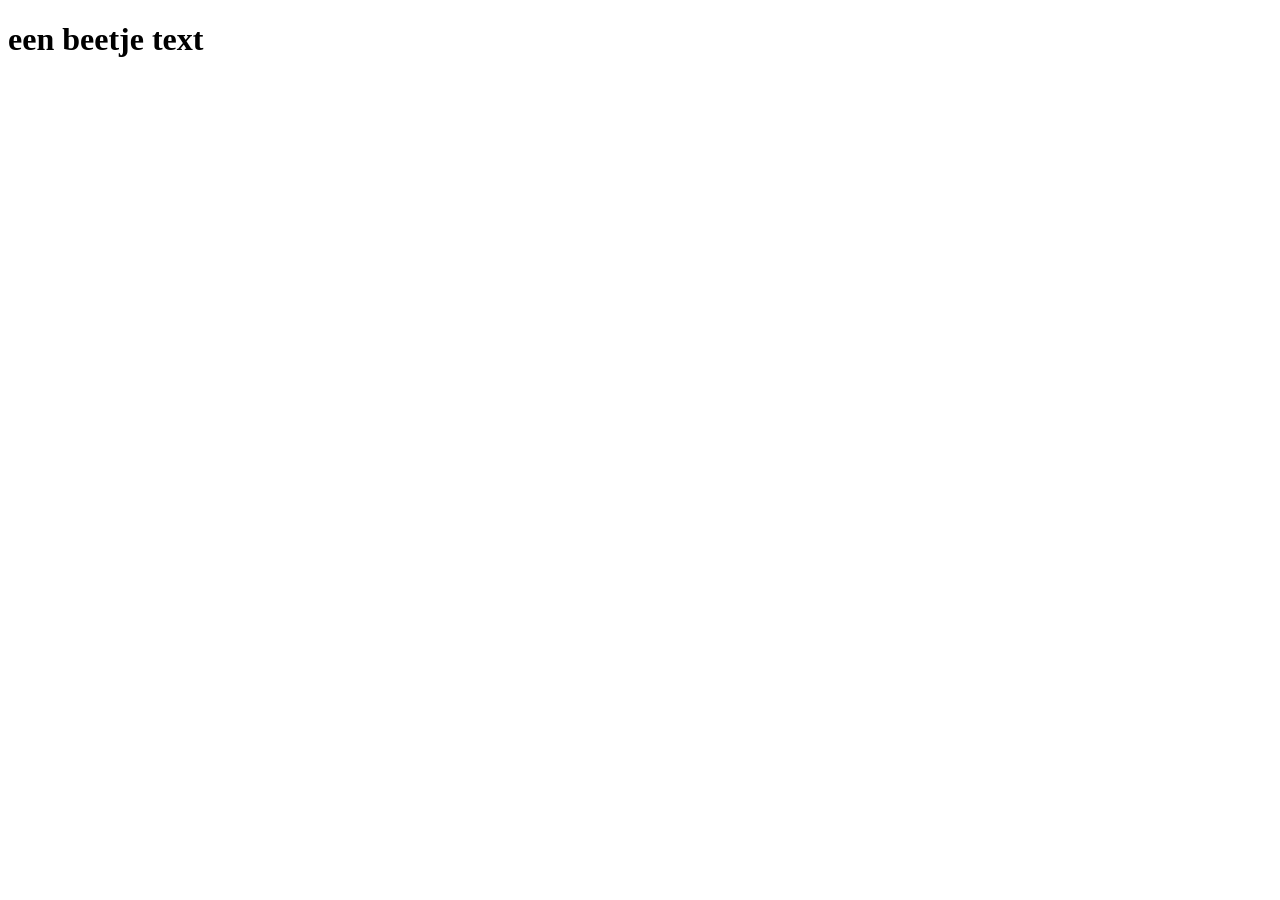
==== index.html @ 3d0d277b "text commit" ====
<!DOCTYPE html>
<html lang="en">
<head>
    <meta charset="UTF-8">
    <meta name="viewport" content="width=device-width, initial-scale=1.0">
    <title>Document</title>
    <link rel="stylesheet" href="styles.css">
<style>
    .flex-container{
        display: flex;
        flex-direction: row;
    }
</style>
</head>
<body>
    <div class = .flex-container>
        <h1>een beetje text</h1>
    </div>
</body>
</html>
---- styles.css ----
.flex-container{
   height: 200px;
   align-items: flex-start; 
  
}
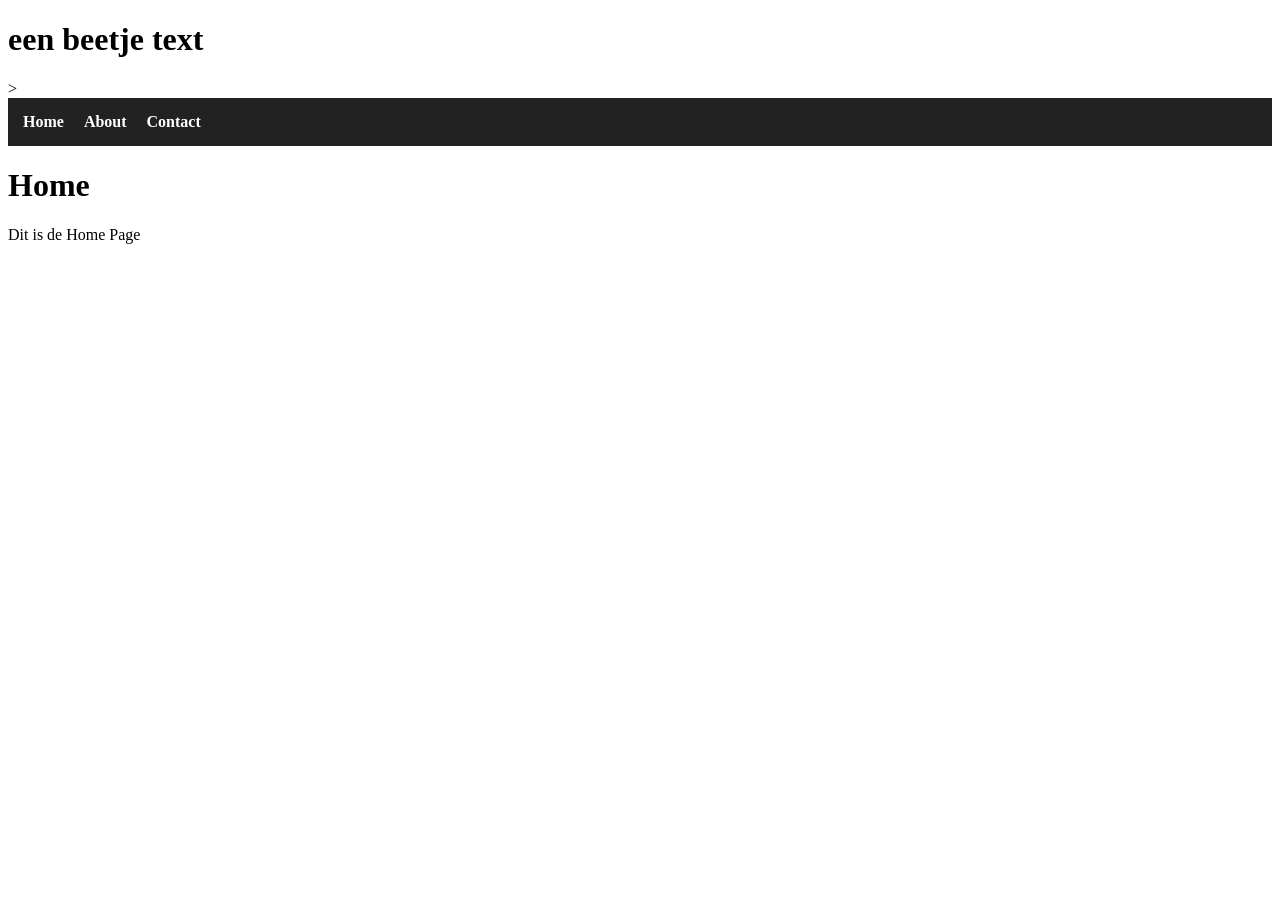
==== commit 3ea443da: "Merge branch 'main' into Dean" ====
--- a/index.html
+++ b/index.html
@@ -16,5 +16,17 @@
     <div class = .flex-container>
         <h1>een beetje text</h1>
     </div>
+
+    ><nav>
+        <ul class="nav">
+            <li><a href="index.html">Home</a></li>
+            <li><a href="about.html">About</a></li>
+            <li><a href="contact.html">Contact</a></li>
+        </ul>
+    </nav>
+
+    <h1>Home</h1>
+    <p>Dit is de Home Page</p>
+    
 </body>
 </html>
--- a/styles.css
+++ b/styles.css
@@ -2,4 +2,22 @@
    height: 200px;
    align-items: flex-start; 
   
-}+}
+.nav {
+  list-style: none;
+  display: flex;
+  gap: 20px;
+  background-color: #222;
+  padding: 15px;
+  margin: 0;
+}
+
+.nav li a {
+  color: white;
+  text-decoration: none;
+  font-weight: bold;
+}
+
+.nav li a:hover {
+  text-decoration: underline;
+}
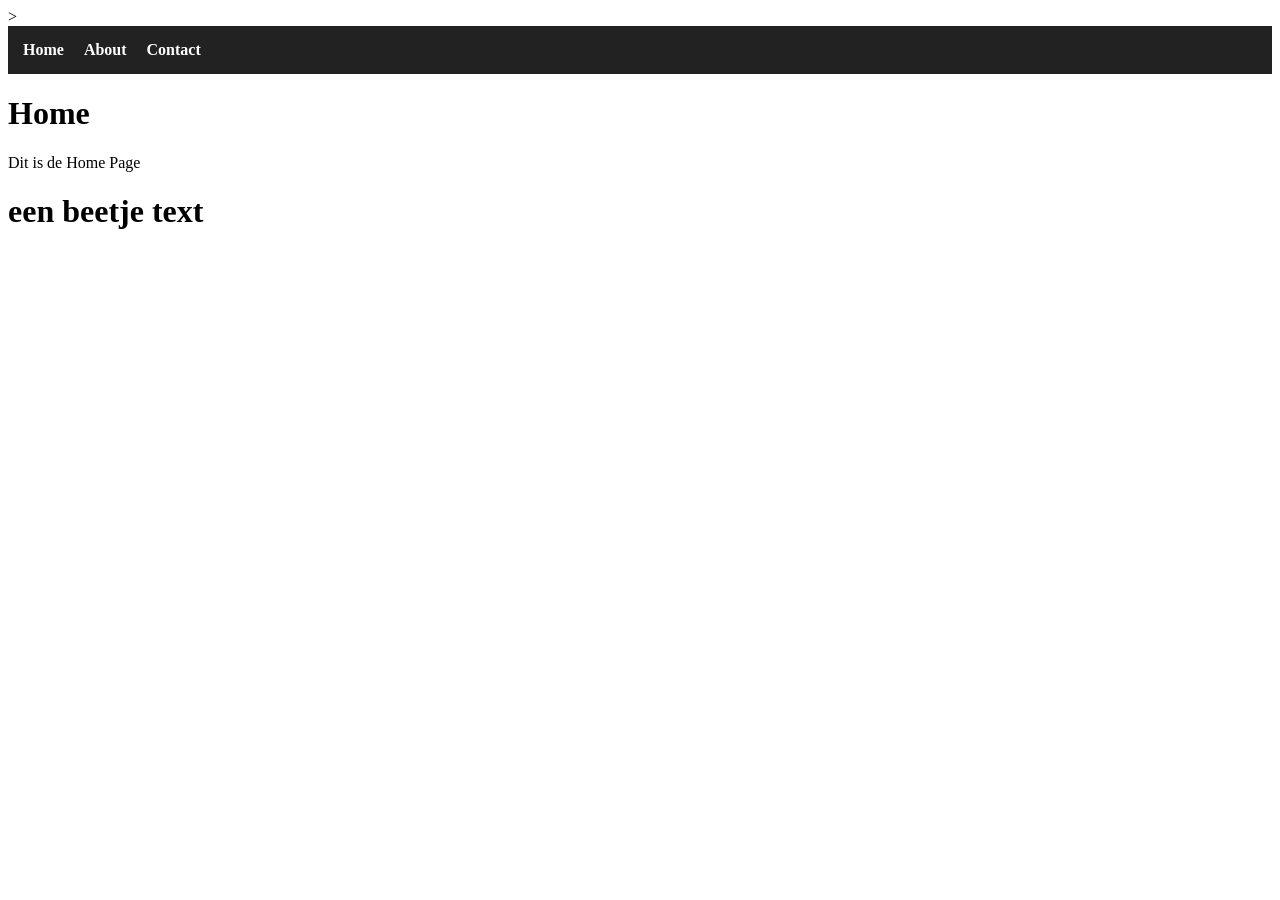
==== commit efc02528: "text goed" ====
--- a/index.html
+++ b/index.html
@@ -13,9 +13,7 @@
 </style>
 </head>
 <body>
-    <div class = .flex-container>
-        <h1>een beetje text</h1>
-    </div>
+    
 
     ><nav>
         <ul class="nav">
@@ -28,5 +26,8 @@
     <h1>Home</h1>
     <p>Dit is de Home Page</p>
     
+    <div class = .flex-container>
+        <h1>een beetje text</h1>
+    </div>
 </body>
 </html>
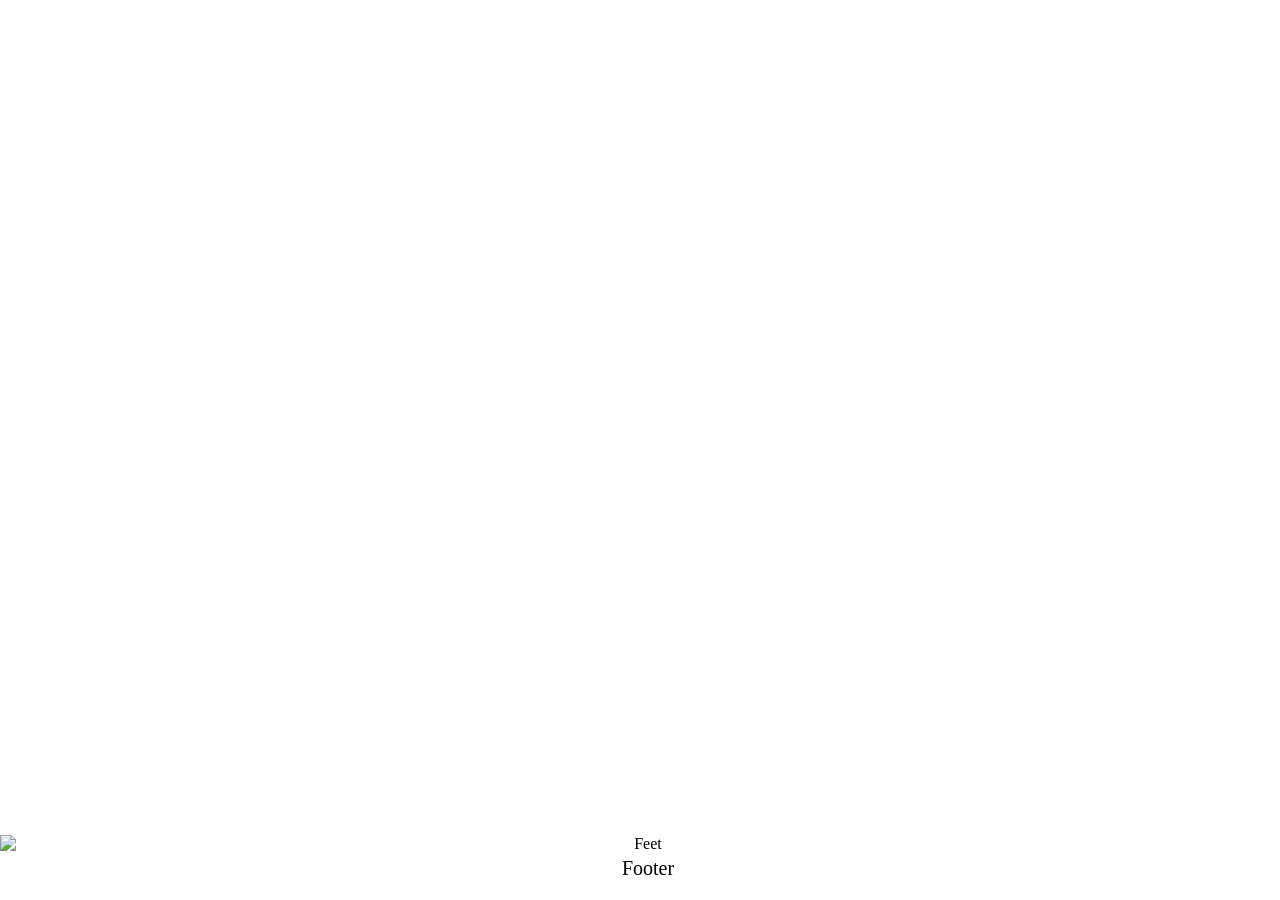
==== commit d8ec0016: "FooterMees" ====
--- a/index.html
+++ b/index.html
@@ -5,29 +5,10 @@
     <meta name="viewport" content="width=device-width, initial-scale=1.0">
     <title>Document</title>
     <link rel="stylesheet" href="styles.css">
-<style>
-    .flex-container{
-        display: flex;
-        flex-direction: row;
-    }
-</style>
 </head>
 <body>
     
-
-    ><nav>
-        <ul class="nav">
-            <li><a href="index.html">Home</a></li>
-            <li><a href="about.html">About</a></li>
-            <li><a href="contact.html">Contact</a></li>
-        </ul>
-    </nav>
-
-    <h1>Home</h1>
-    <p>Dit is de Home Page</p>
-    
-    <div class = .flex-container>
-        <h1>een beetje text</h1>
-    </div>
+    <img src="img/Feet.png" class="foto1" alt="Feet">
+    <footer><p>Footer</p></footer>
 </body>
 </html>
--- a/styles.css
+++ b/styles.css
@@ -1,23 +1,16 @@
-.flex-container{
-   height: 200px;
-   align-items: flex-start; 
-  
+.foto1{
+position: fixed;
+  left: 0;
+  bottom: 0;
+  width: 100%;
+  height: 65px;
+  text-align: center;
 }
-.nav {
-  list-style: none;
-  display: flex;
-  gap: 20px;
-  background-color: #222;
-  padding: 15px;
-  margin: 0;
-}
-
-.nav li a {
-  color: white;
-  text-decoration: none;
-  font-weight: bold;
-}
-
-.nav li a:hover {
-  text-decoration: underline;
-}
+footer{
+    position: fixed;
+    bottom: 0;
+    Width: 100%;
+    color: black;
+    text-align: center;
+    font-size: 20px;
+}
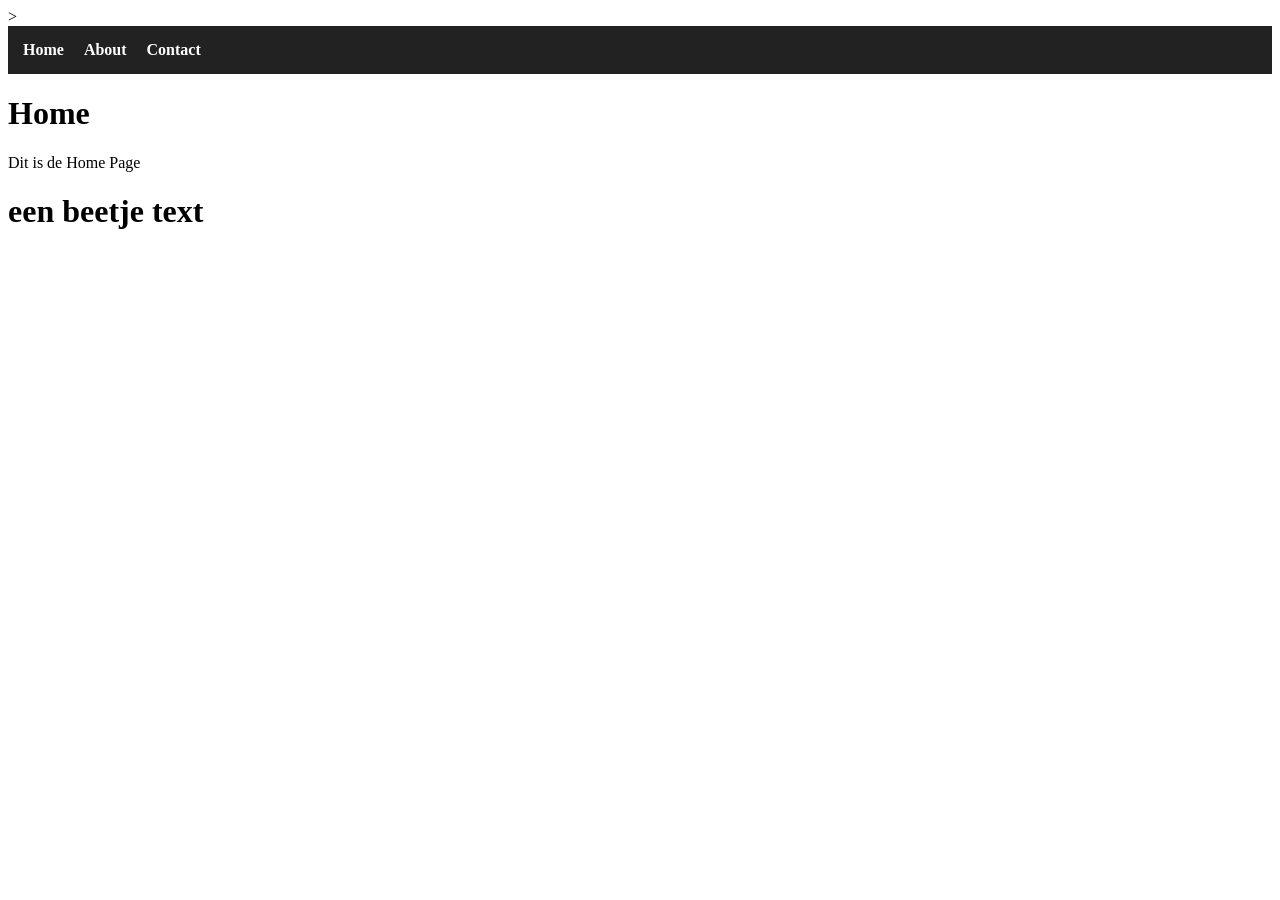
==== commit 2559a0c8: "Merge pull request #3 from Deaninho1/main website UI" ====
--- a/index.html
+++ b/index.html
@@ -5,10 +5,29 @@
     <meta name="viewport" content="width=device-width, initial-scale=1.0">
     <title>Document</title>
     <link rel="stylesheet" href="styles.css">
+<style>
+    .flex-container{
+        display: flex;
+        flex-direction: row;
+    }
+</style>
 </head>
 <body>
     
-    <img src="img/Feet.png" class="foto1" alt="Feet">
-    <footer><p>Footer</p></footer>
+
+    ><nav>
+        <ul class="nav">
+            <li><a href="index.html">Home</a></li>
+            <li><a href="about.html">About</a></li>
+            <li><a href="contact.html">Contact</a></li>
+        </ul>
+    </nav>
+
+    <h1>Home</h1>
+    <p>Dit is de Home Page</p>
+    
+    <div class = .flex-container>
+        <h1>een beetje text</h1>
+    </div>
 </body>
 </html>
--- a/styles.css
+++ b/styles.css
@@ -1,16 +1,23 @@
-.foto1{
-position: fixed;
-  left: 0;
-  bottom: 0;
-  width: 100%;
-  height: 65px;
-  text-align: center;
+.flex-container{
+   height: 200px;
+   align-items: flex-start; 
+  
 }
-footer{
-    position: fixed;
-    bottom: 0;
-    Width: 100%;
-    color: black;
-    text-align: center;
-    font-size: 20px;
-}+.nav {
+  list-style: none;
+  display: flex;
+  gap: 20px;
+  background-color: #222;
+  padding: 15px;
+  margin: 0;
+}
+
+.nav li a {
+  color: white;
+  text-decoration: none;
+  font-weight: bold;
+}
+
+.nav li a:hover {
+  text-decoration: underline;
+}
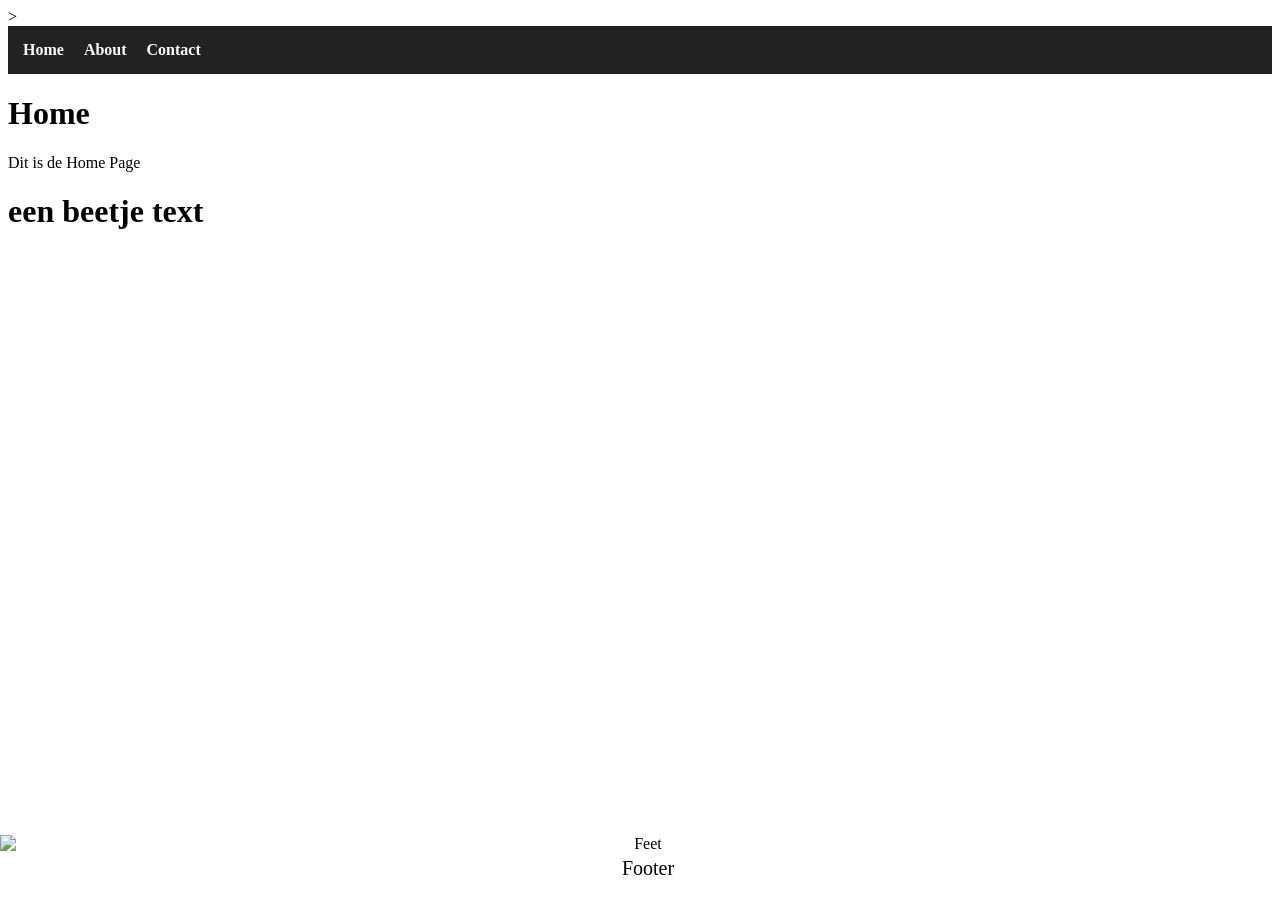
==== commit 3f249af6: "Merge branch 'main' into Mees" ====
--- a/index.html
+++ b/index.html
@@ -14,6 +14,8 @@
 </head>
 <body>
     
+    <img src="img/Feet.png" class="foto1" alt="Feet">
+    <footer><p>Footer</p></footer>
 
     ><nav>
         <ul class="nav">
--- a/styles.css
+++ b/styles.css
@@ -1,3 +1,19 @@
+.foto1{
+position: fixed;
+  left: 0;
+  bottom: 0;
+  width: 100%;
+  height: 65px;
+  text-align: center;
+}
+footer{
+    position: fixed;
+    bottom: 0;
+    Width: 100%;
+    color: black;
+    text-align: center;
+    font-size: 20px;
+}
 .flex-container{
    height: 200px;
    align-items: flex-start; 
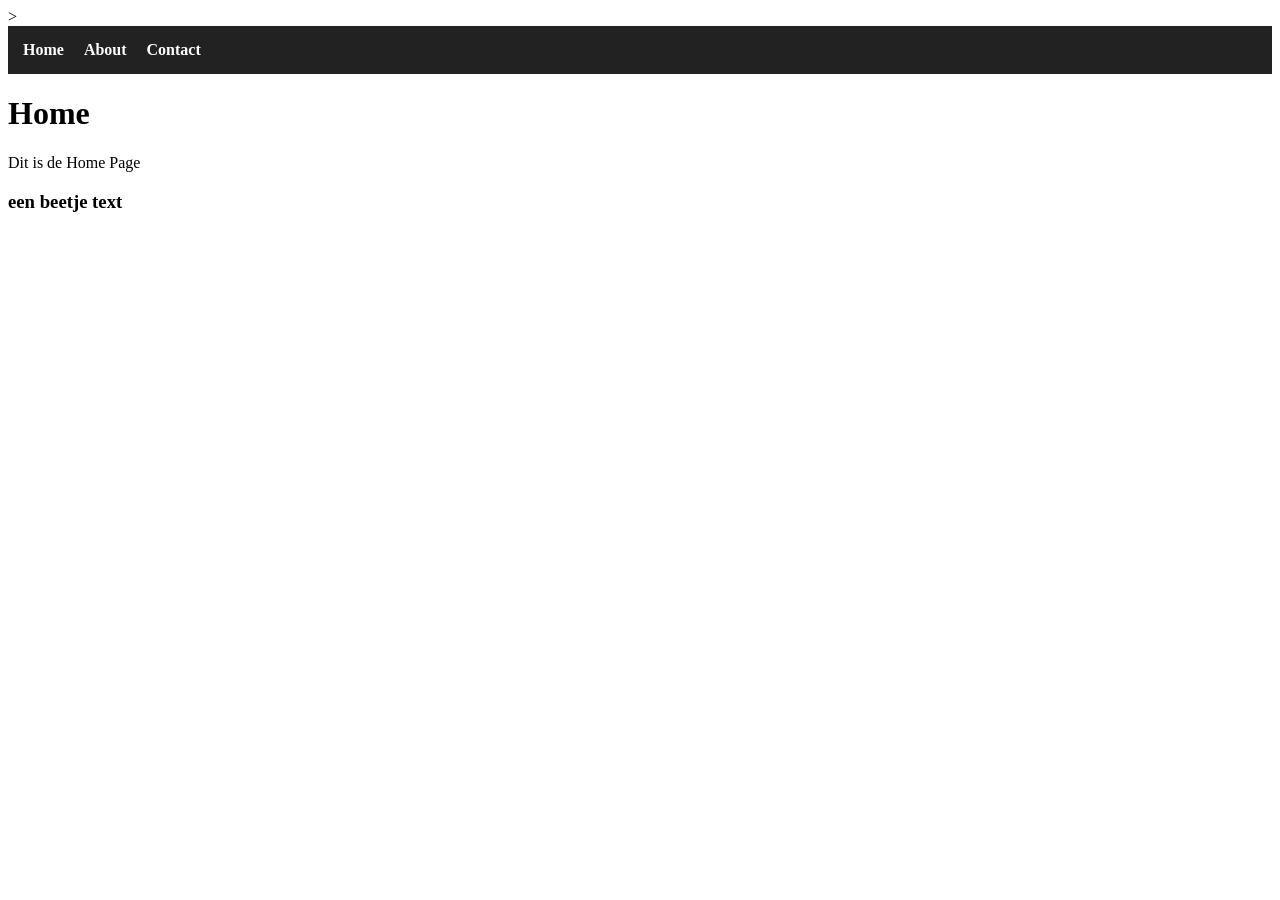
==== commit f415f560: "text changes" ====
--- a/index.html
+++ b/index.html
@@ -14,8 +14,6 @@
 </head>
 <body>
     
-    <img src="img/Feet.png" class="foto1" alt="Feet">
-    <footer><p>Footer</p></footer>
 
     ><nav>
         <ul class="nav">
@@ -29,7 +27,7 @@
     <p>Dit is de Home Page</p>
     
     <div class = .flex-container>
-        <h1>een beetje text</h1>
+        <h3>een beetje text</h3>
     </div>
 </body>
 </html>
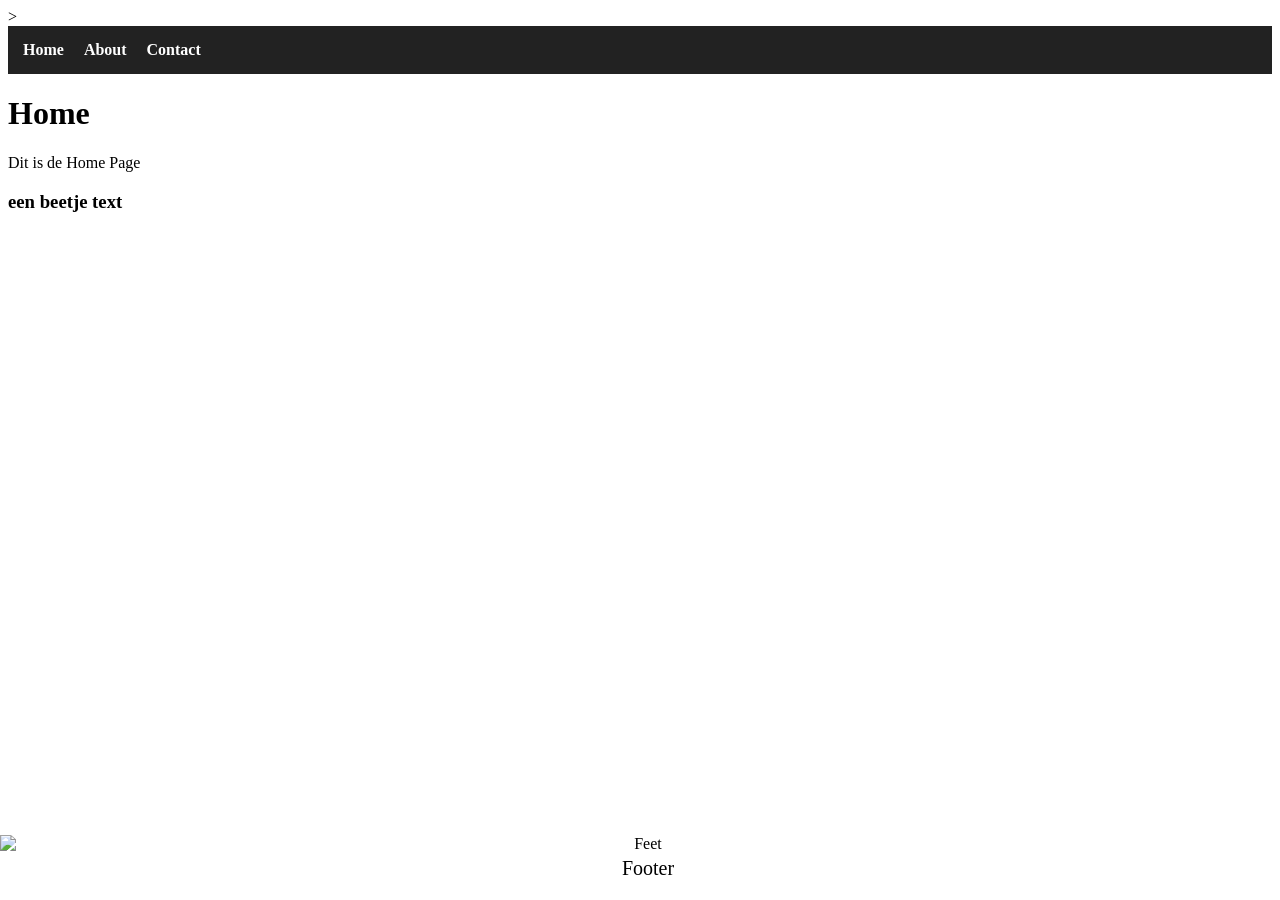
==== commit 98b7bfc7: "Merge pull request #5 from Deaninho1/Dean text changes" ====
--- a/index.html
+++ b/index.html
@@ -14,6 +14,8 @@
 </head>
 <body>
     
+    <img src="img/Feet.png" class="foto1" alt="Feet">
+    <footer><p>Footer</p></footer>
 
     ><nav>
         <ul class="nav">
